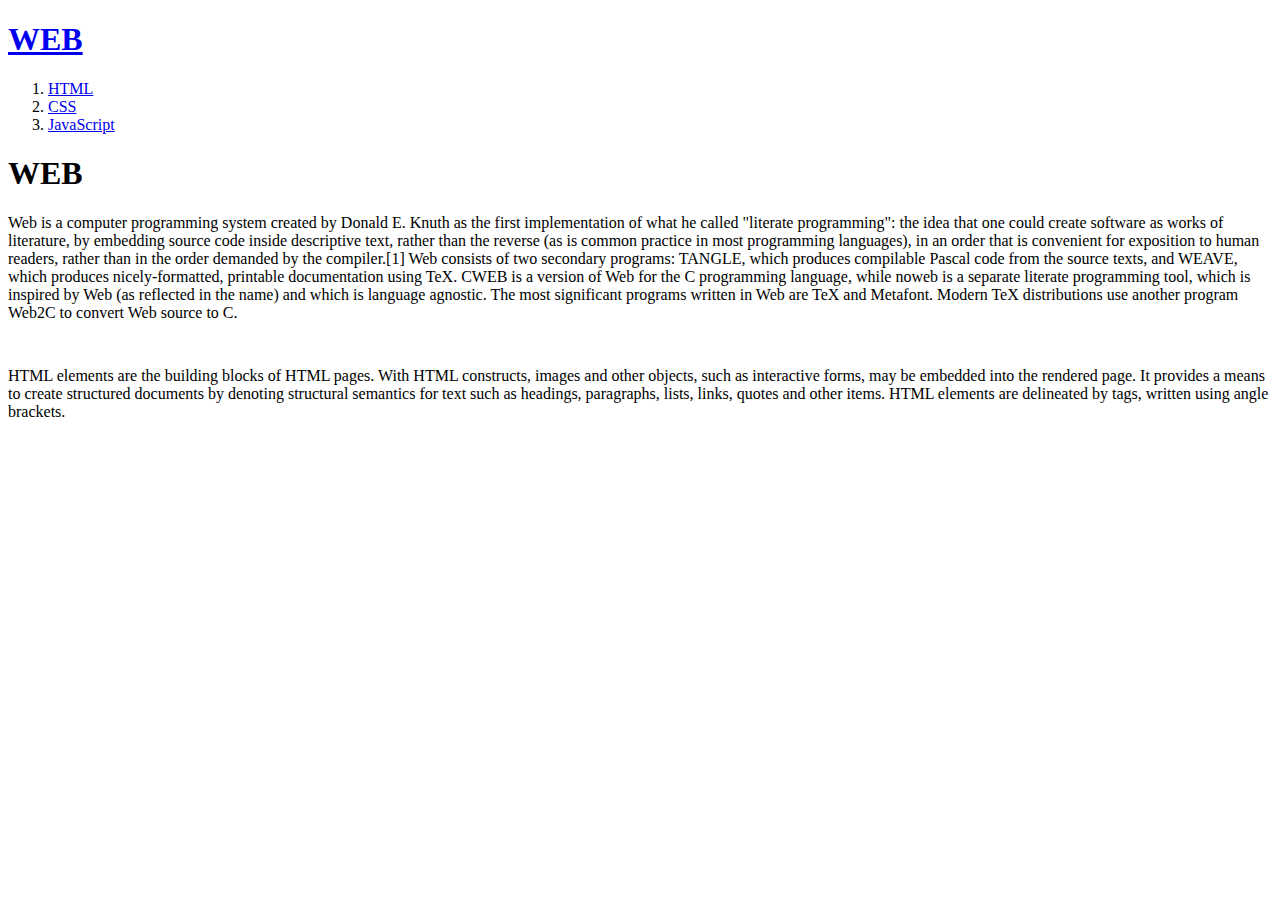
==== index.html @ c999fbfc "first version" ====
<!doctype html>
<html>
<head>
  <title>WEB1 - Welcome</title>
  <meta charset="utf-8">
</head>
<body>
    <h1><a href="index.html">WEB</a></h1>
    <ol>
      <li><a href="1.html">HTML</a></li>
      <li><a href="2.html">CSS</a></li>
      <li><a href="3.html">JavaScript</a></li>
    </ol>


  <h1>WEB</h1>
  <p>Web is a computer programming system created by Donald E. Knuth as the first implementation of what he called "literate programming": the idea that one could create software as works of literature, by embedding source code inside descriptive text, rather than the reverse (as is common practice in most programming languages), in an order that is convenient for exposition to human readers, rather than in the order demanded by the compiler.[1]

Web consists of two secondary programs: TANGLE, which produces compilable Pascal code from the source texts, and WEAVE, which produces nicely-formatted, printable documentation using TeX.
CWEB is a version of Web for the C programming language, while noweb is a separate literate programming tool, which is inspired by Web (as reflected in the name) and which is language agnostic.
The most significant programs written in Web are TeX and Metafont. Modern TeX distributions use another program Web2C to convert Web source to C.
  </p><p style="margin-top:45px;">HTML elements are the building blocks of HTML pages. With HTML constructs, images and other objects, such as interactive forms, may be embedded into the rendered page. It provides a means to create structured documents by denoting structural semantics for text such as headings, paragraphs, lists, links, quotes and other items. HTML elements are delineated by tags, written using angle brackets.</p>
</body>
</html>
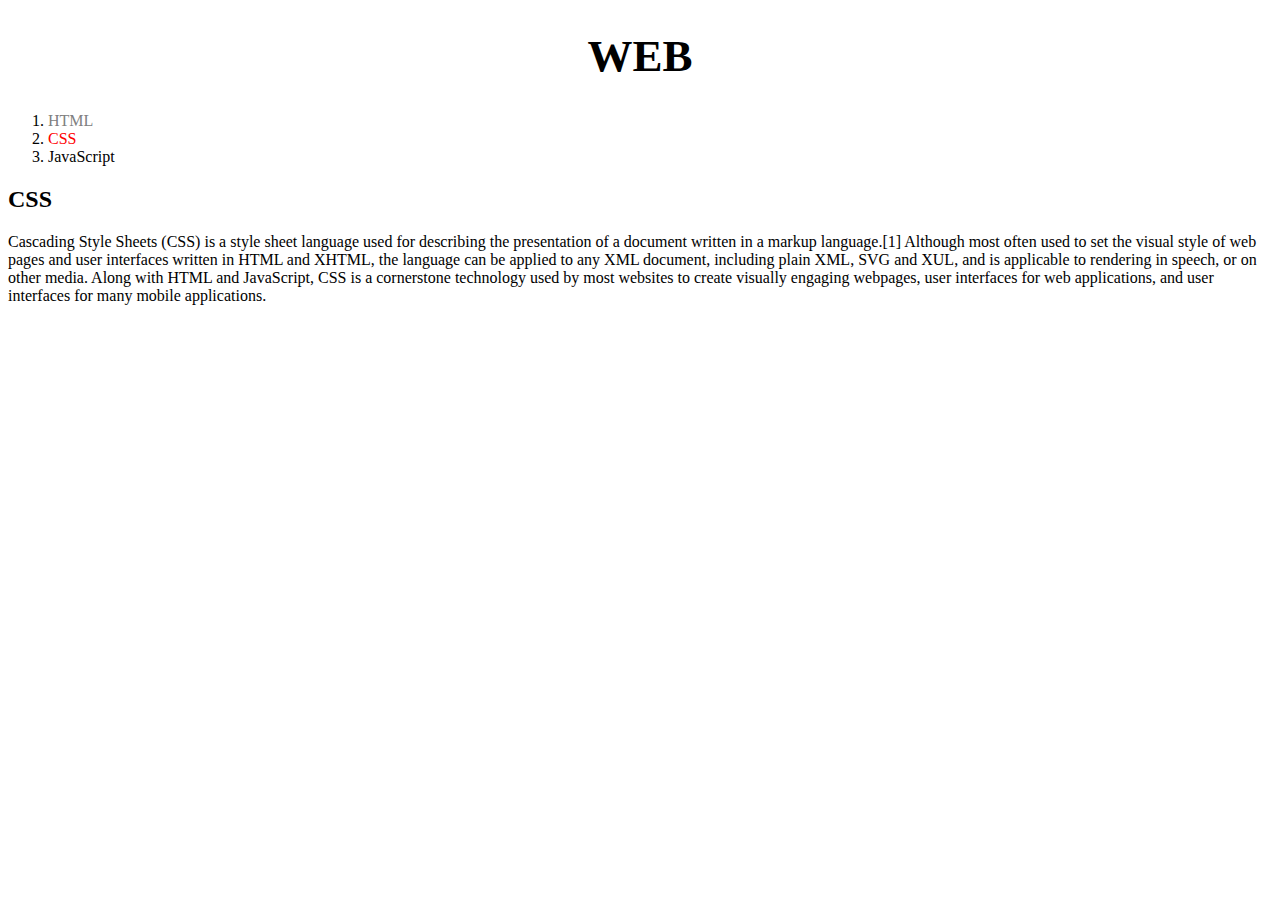
==== commit 927113b0: "second upload" ====
--- a/index.html
+++ b/index.html
@@ -1,24 +1,45 @@
 <!doctype html>
 <html>
 <head>
-  <title>WEB1 - Welcome</title>
+  <title>WEB - CSS</title>
   <meta charset="utf-8">
+  <style>
+   #active {
+     color:red;
+   }
+   .saw {
+     color:gray;
+   }
+   a {
+     color:black;
+     text-decoration: none;
+   }
+   a:visited { color:blue; }
+   h1 {
+     font-size:45px;
+     text-align: center;
+   }
+  </style>
 </head>
 <body>
-    <h1><a href="index.html">WEB</a></h1>
-    <ol>
-      <li><a href="1.html">HTML</a></li>
-      <li><a href="2.html">CSS</a></li>
-      <li><a href="3.html">JavaScript</a></li>
-    </ol>
 
-
-  <h1>WEB</h1>
-  <p>Web is a computer programming system created by Donald E. Knuth as the first implementation of what he called "literate programming": the idea that one could create software as works of literature, by embedding source code inside descriptive text, rather than the reverse (as is common practice in most programming languages), in an order that is convenient for exposition to human readers, rather than in the order demanded by the compiler.[1]
-
-Web consists of two secondary programs: TANGLE, which produces compilable Pascal code from the source texts, and WEAVE, which produces nicely-formatted, printable documentation using TeX.
-CWEB is a version of Web for the C programming language, while noweb is a separate literate programming tool, which is inspired by Web (as reflected in the name) and which is language agnostic.
-The most significant programs written in Web are TeX and Metafont. Modern TeX distributions use another program Web2C to convert Web source to C.
-  </p><p style="margin-top:45px;">HTML elements are the building blocks of HTML pages. With HTML constructs, images and other objects, such as interactive forms, may be embedded into the rendered page. It provides a means to create structured documents by denoting structural semantics for text such as headings, paragraphs, lists, links, quotes and other items. HTML elements are delineated by tags, written using angle brackets.</p>
-</body>
-</html>
+  <h1><a href="index.html">WEB</font></a></h1>
+  <ol>
+    <li><a href="1.html" class="saw">HTML</font></a></li>
+    <li><a href="2.html" class="saw" id="active">CSS</font></a></li>
+    <li><a href="3.html">JavaScript</font></a></li>
+  </ol>
+<!--
+  <h1><a href="index.html"><font color="red">WEB</font></a></h1>
+  <ol>
+    <li><a href="1.html"><font color="red">HTML</font></a></li>
+    <li><a href="2.html"><font color="red">CSS</font></a></li>
+    <li><a href="3.html"><font color="red">JavaScript</font></a></li>
+  </ol>
+-->
+  <h2>CSS</h2>
+  <p>
+    Cascading Style Sheets (CSS) is a style sheet language used for describing the presentation of a document written in a markup language.[1] Although most often used to set the visual style of web pages and user interfaces written in HTML and XHTML, the language can be applied to any XML document, including plain XML, SVG and XUL, and is applicable to rendering in speech, or on other media. Along with HTML and JavaScript, CSS is a cornerstone technology used by most websites to create visually engaging webpages, user interfaces for web applications, and user interfaces for many mobile applications.
+  </p>
+  </body>
+  </html>
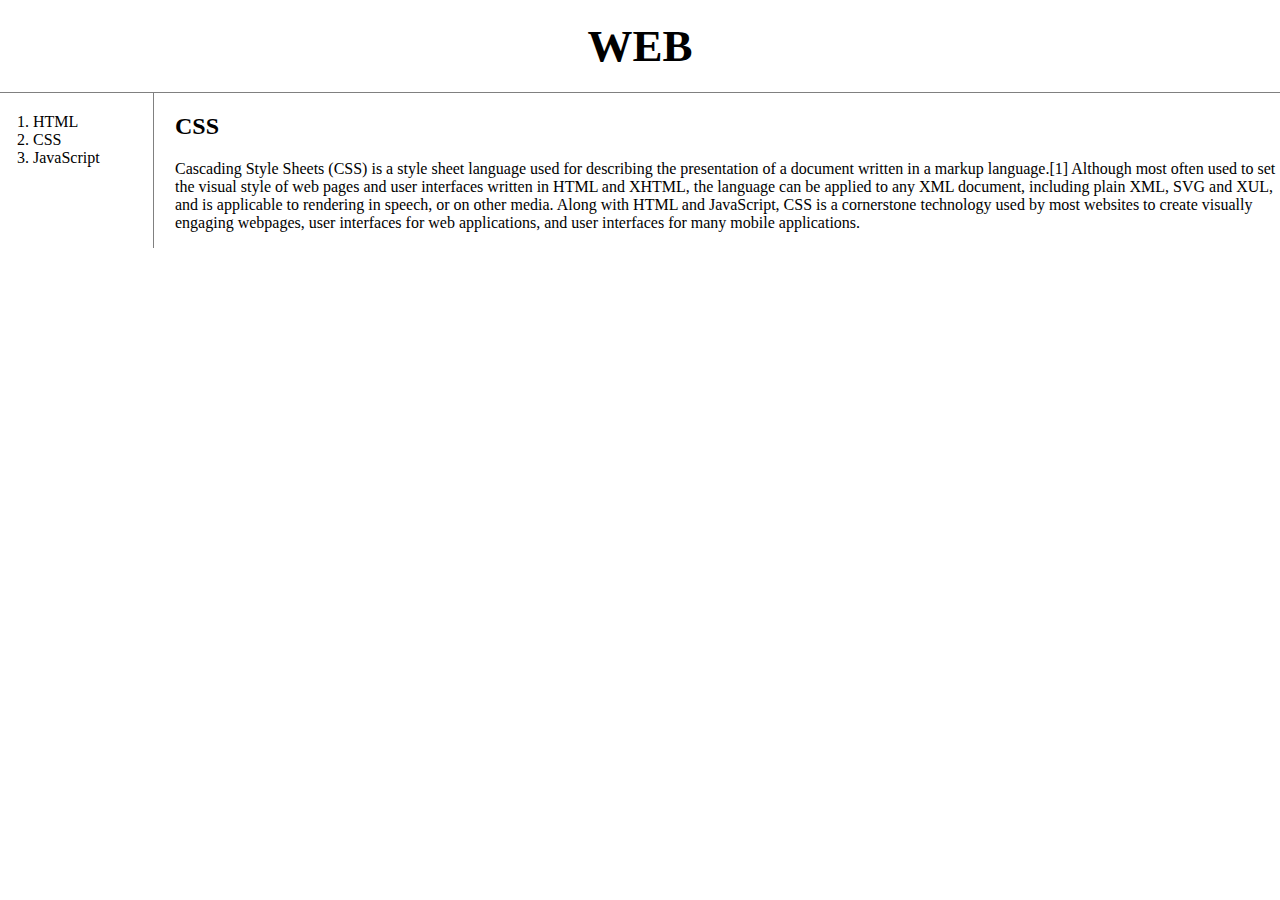
==== commit b64f297b: "third" ====
--- a/index.html
+++ b/index.html
@@ -4,12 +4,9 @@
   <title>WEB - CSS</title>
   <meta charset="utf-8">
   <style>
-   #active {
-     color:red;
-   }
-   .saw {
-     color:gray;
-   }
+  body {
+    margin:0;
+  }
    a {
      color:black;
      text-decoration: none;
@@ -18,28 +15,49 @@
    h1 {
      font-size:45px;
      text-align: center;
+     border-bottom:1px solid gray;
+     margin:0;
+     padding:20px;
+   }
+   ol {
+     border-right:1px solid gray;
+     width:100px;
+     margin:0;
+     padding:20px;
+   }
+   #grid {
+     display: grid;
+     grid-template-columns: 150px 1fr;
+   }
+  #grid ol {
+     padding-left: 33px;
+   }
+  #grid #article {
+     padding-left: 25px;
    }
   </style>
-</head>
 <body>
-
   <h1><a href="index.html">WEB</font></a></h1>
-  <ol>
-    <li><a href="1.html" class="saw">HTML</font></a></li>
-    <li><a href="2.html" class="saw" id="active">CSS</font></a></li>
-    <li><a href="3.html">JavaScript</font></a></li>
-  </ol>
-<!--
-  <h1><a href="index.html"><font color="red">WEB</font></a></h1>
-  <ol>
-    <li><a href="1.html"><font color="red">HTML</font></a></li>
-    <li><a href="2.html"><font color="red">CSS</font></a></li>
-    <li><a href="3.html"><font color="red">JavaScript</font></a></li>
-  </ol>
--->
-  <h2>CSS</h2>
-  <p>
-    Cascading Style Sheets (CSS) is a style sheet language used for describing the presentation of a document written in a markup language.[1] Although most often used to set the visual style of web pages and user interfaces written in HTML and XHTML, the language can be applied to any XML document, including plain XML, SVG and XUL, and is applicable to rendering in speech, or on other media. Along with HTML and JavaScript, CSS is a cornerstone technology used by most websites to create visually engaging webpages, user interfaces for web applications, and user interfaces for many mobile applications.
-  </p>
+  <div id="grid">
+    <ol>
+      <li><a href="1.html">HTML</font></a></li>
+      <li><a href="2.html">CSS</font></a></li>
+      <li><a href="3.html">JavaScript</font></a></li>
+    </ol>
+  <!--
+    <h1><a href="index.html"><font color="red">WEB</font></a></h1>
+    <ol>
+      <li><a href="1.html"><font color="red">HTML</font></a></li>
+      <li><a href="2.html"><font color="red">CSS</font></a></li>
+      <li><a href="3.html"><font color="red">JavaScript</font></a></li>
+    </ol>
+  -->
+  <div id="article">
+      <h2>CSS</h2>
+      <p>
+        Cascading Style Sheets (CSS) is a style sheet language used for describing the presentation of a document written in a markup language.[1] Although most often used to set the visual style of web pages and user interfaces written in HTML and XHTML, the language can be applied to any XML document, including plain XML, SVG and XUL, and is applicable to rendering in speech, or on other media. Along with HTML and JavaScript, CSS is a cornerstone technology used by most websites to create visually engaging webpages, user interfaces for web applications, and user interfaces for many mobile applications.
+      </p>
+  </div>
+</div>
   </body>
   </html>
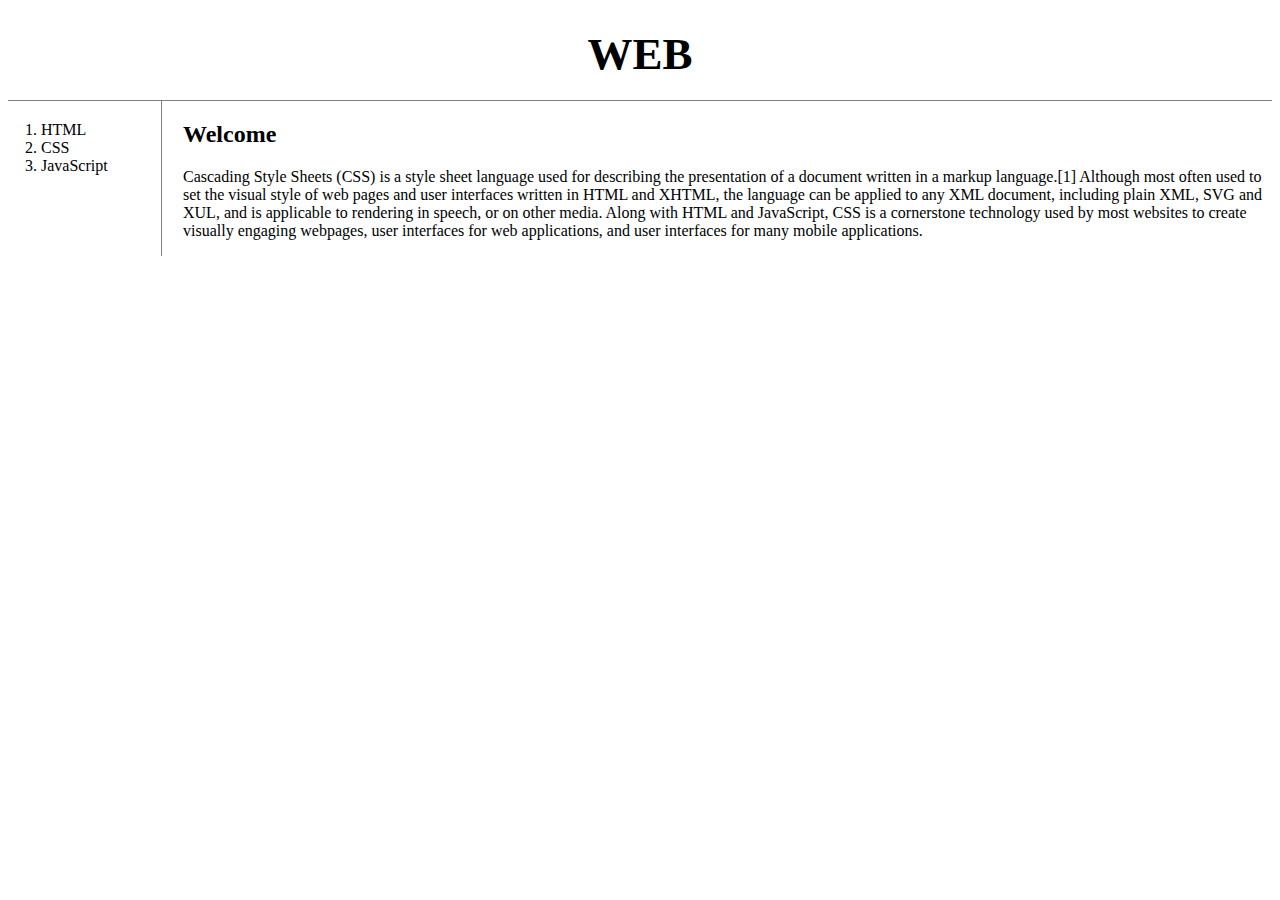
==== commit 0b8042eb: "style_css" ====
--- a/index.html
+++ b/index.html
@@ -3,39 +3,7 @@
 <head>
   <title>WEB - CSS</title>
   <meta charset="utf-8">
-  <style>
-  body {
-    margin:0;
-  }
-   a {
-     color:black;
-     text-decoration: none;
-   }
-   a:visited { color:blue; }
-   h1 {
-     font-size:45px;
-     text-align: center;
-     border-bottom:1px solid gray;
-     margin:0;
-     padding:20px;
-   }
-   ol {
-     border-right:1px solid gray;
-     width:100px;
-     margin:0;
-     padding:20px;
-   }
-   #grid {
-     display: grid;
-     grid-template-columns: 150px 1fr;
-   }
-  #grid ol {
-     padding-left: 33px;
-   }
-  #grid #article {
-     padding-left: 25px;
-   }
-  </style>
+<link rel="stylesheet" href="style.css">
 <body>
   <h1><a href="index.html">WEB</font></a></h1>
   <div id="grid">
@@ -53,7 +21,7 @@
     </ol>
   -->
   <div id="article">
-      <h2>CSS</h2>
+      <h2>Welcome</h2>
       <p>
         Cascading Style Sheets (CSS) is a style sheet language used for describing the presentation of a document written in a markup language.[1] Although most often used to set the visual style of web pages and user interfaces written in HTML and XHTML, the language can be applied to any XML document, including plain XML, SVG and XUL, and is applicable to rendering in speech, or on other media. Along with HTML and JavaScript, CSS is a cornerstone technology used by most websites to create visually engaging webpages, user interfaces for web applications, and user interfaces for many mobile applications.
       </p>
--- a/style.css
+++ b/style.css
@@ -0,0 +1,44 @@
+<style>
+body {
+  margin:0;
+}
+ a {
+   color:black;
+   text-decoration: none;
+ }
+ a:visited { color:blue; }
+ h1 {
+   font-size:45px;
+   text-align: center;
+   border-bottom:1px solid gray;
+   margin:0;
+   padding:20px;
+ }
+ ol {
+   border-right:1px solid gray;
+   width:100px;
+   margin:0;
+   padding:20px;
+ }
+ #grid {
+   display: grid;
+   grid-template-columns: 150px 1fr;
+ }
+#grid ol {
+   padding-left: 33px;
+ }
+#grid #article {
+   padding-left: 25px;
+ }
+ @media(max-width:800px) {
+   #grid {
+     display: block;
+   }
+   ol {
+     border-right:none;
+   }
+   h1 {
+     border-bottom:none;
+   }
+}
+</style>
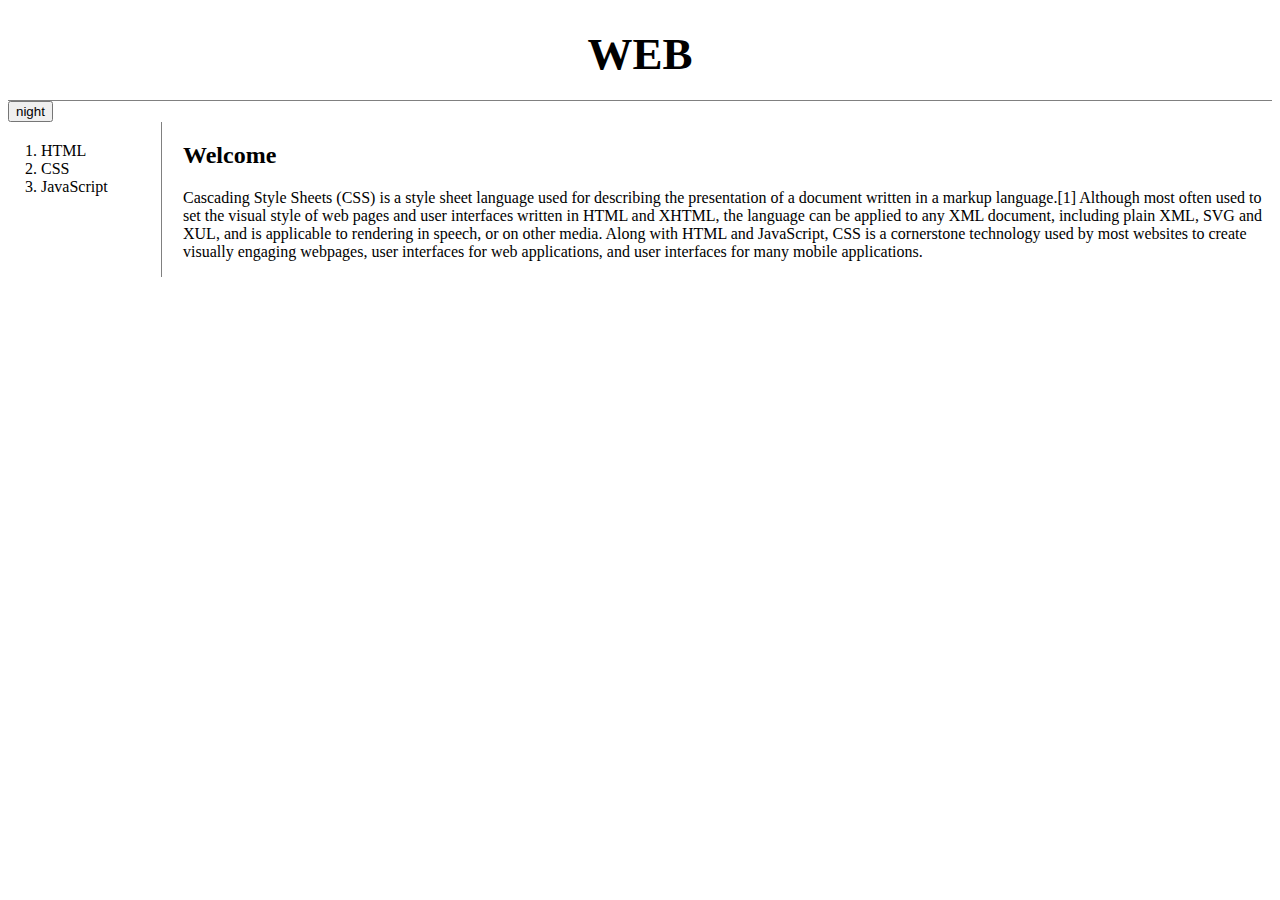
==== commit e9f3a734: "js separate" ====
--- a/index.html
+++ b/index.html
@@ -3,9 +3,13 @@
 <head>
   <title>WEB - CSS</title>
   <meta charset="utf-8">
+    <script src="colors.js"></script>
 <link rel="stylesheet" href="style.css">
 <body>
   <h1><a href="index.html">WEB</font></a></h1>
+  <input id="night_day" type="button" value="night" onclick="
+nightDayHandler(this);
+">
   <div id="grid">
     <ol>
       <li><a href="1.html">HTML</font></a></li>
